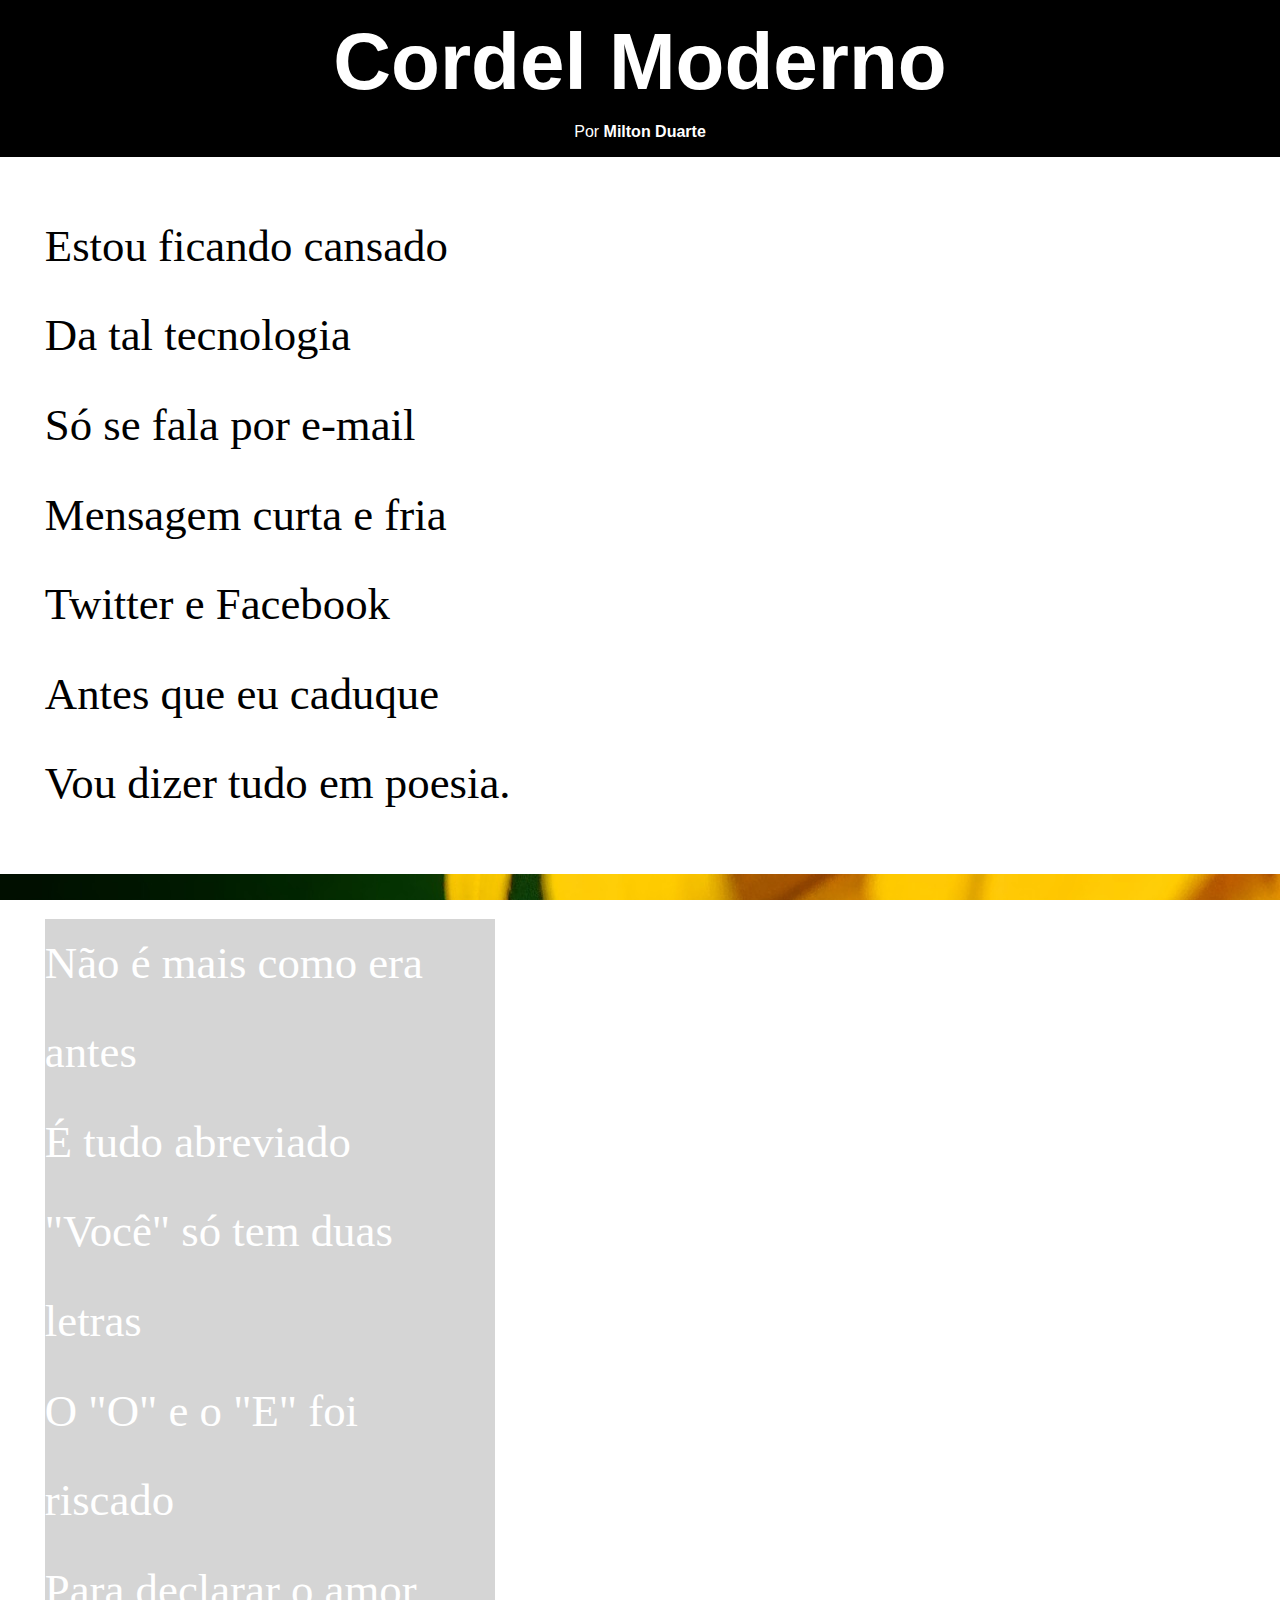
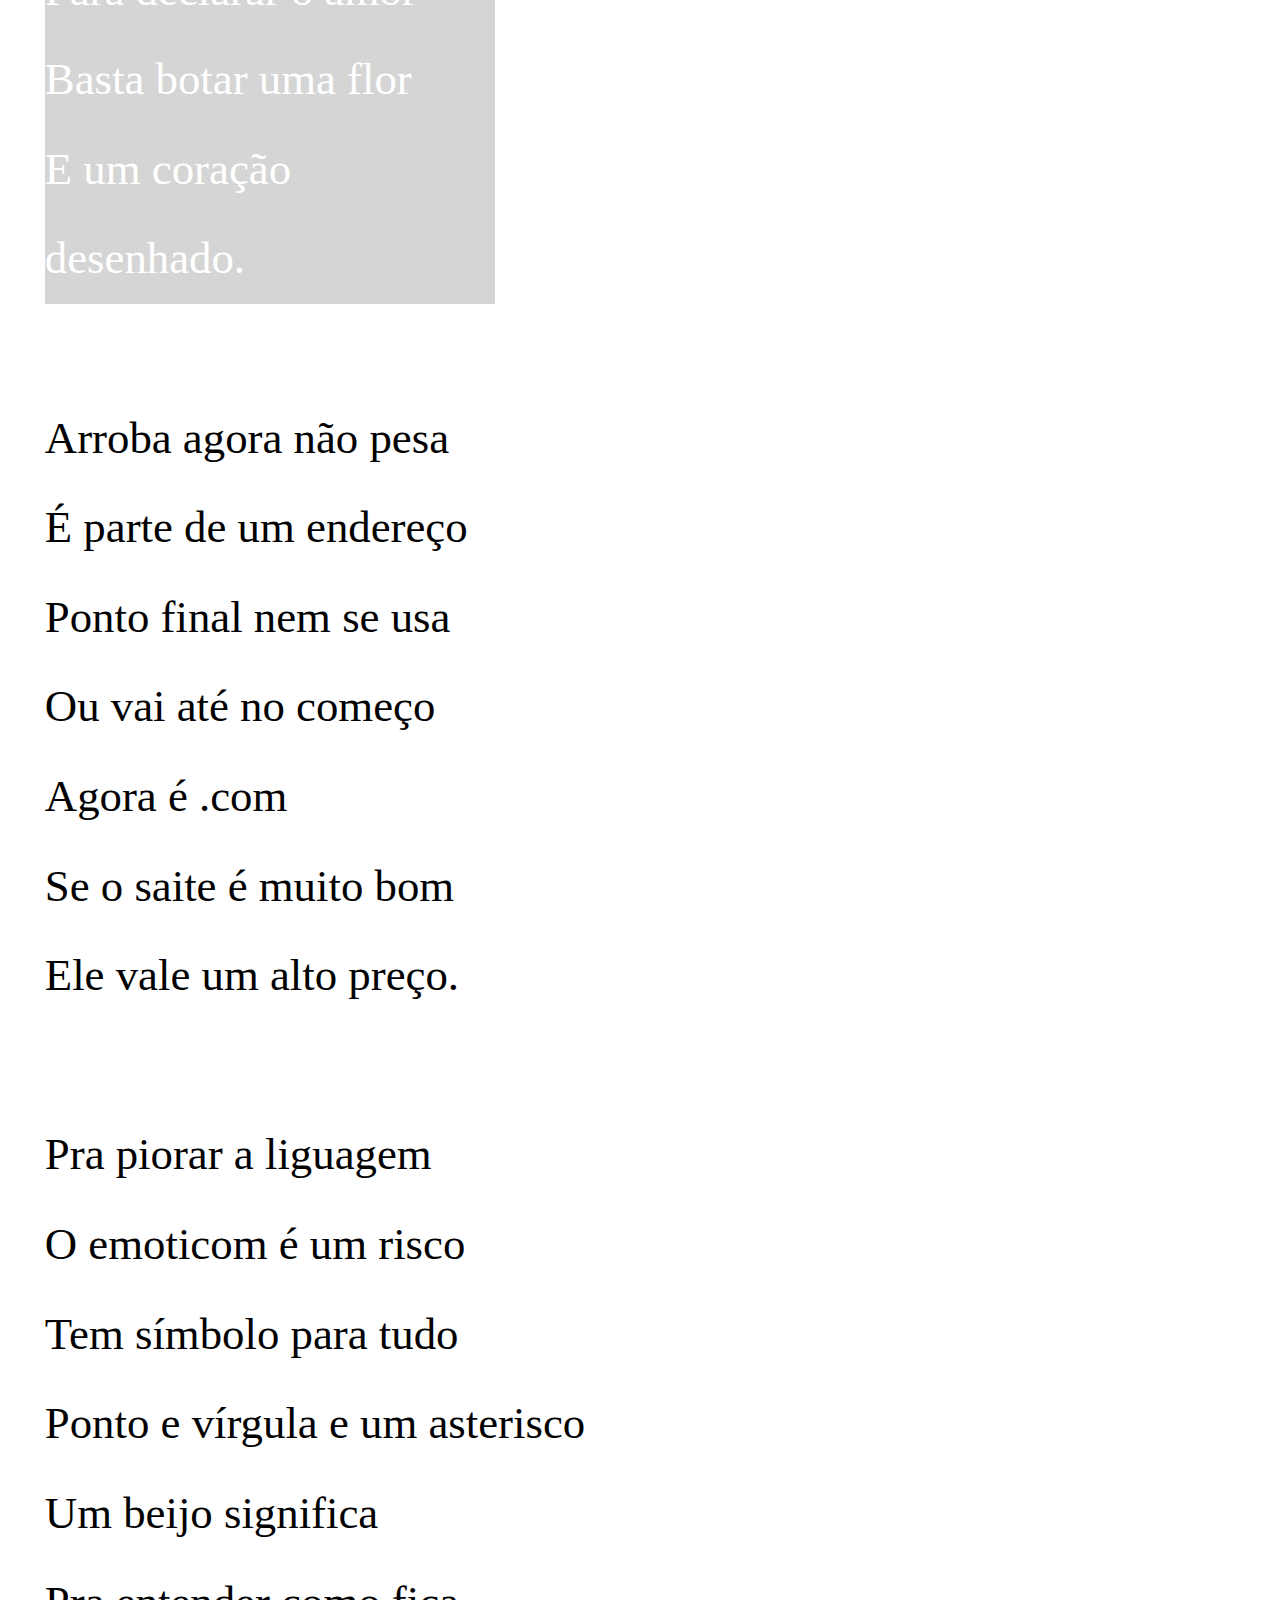
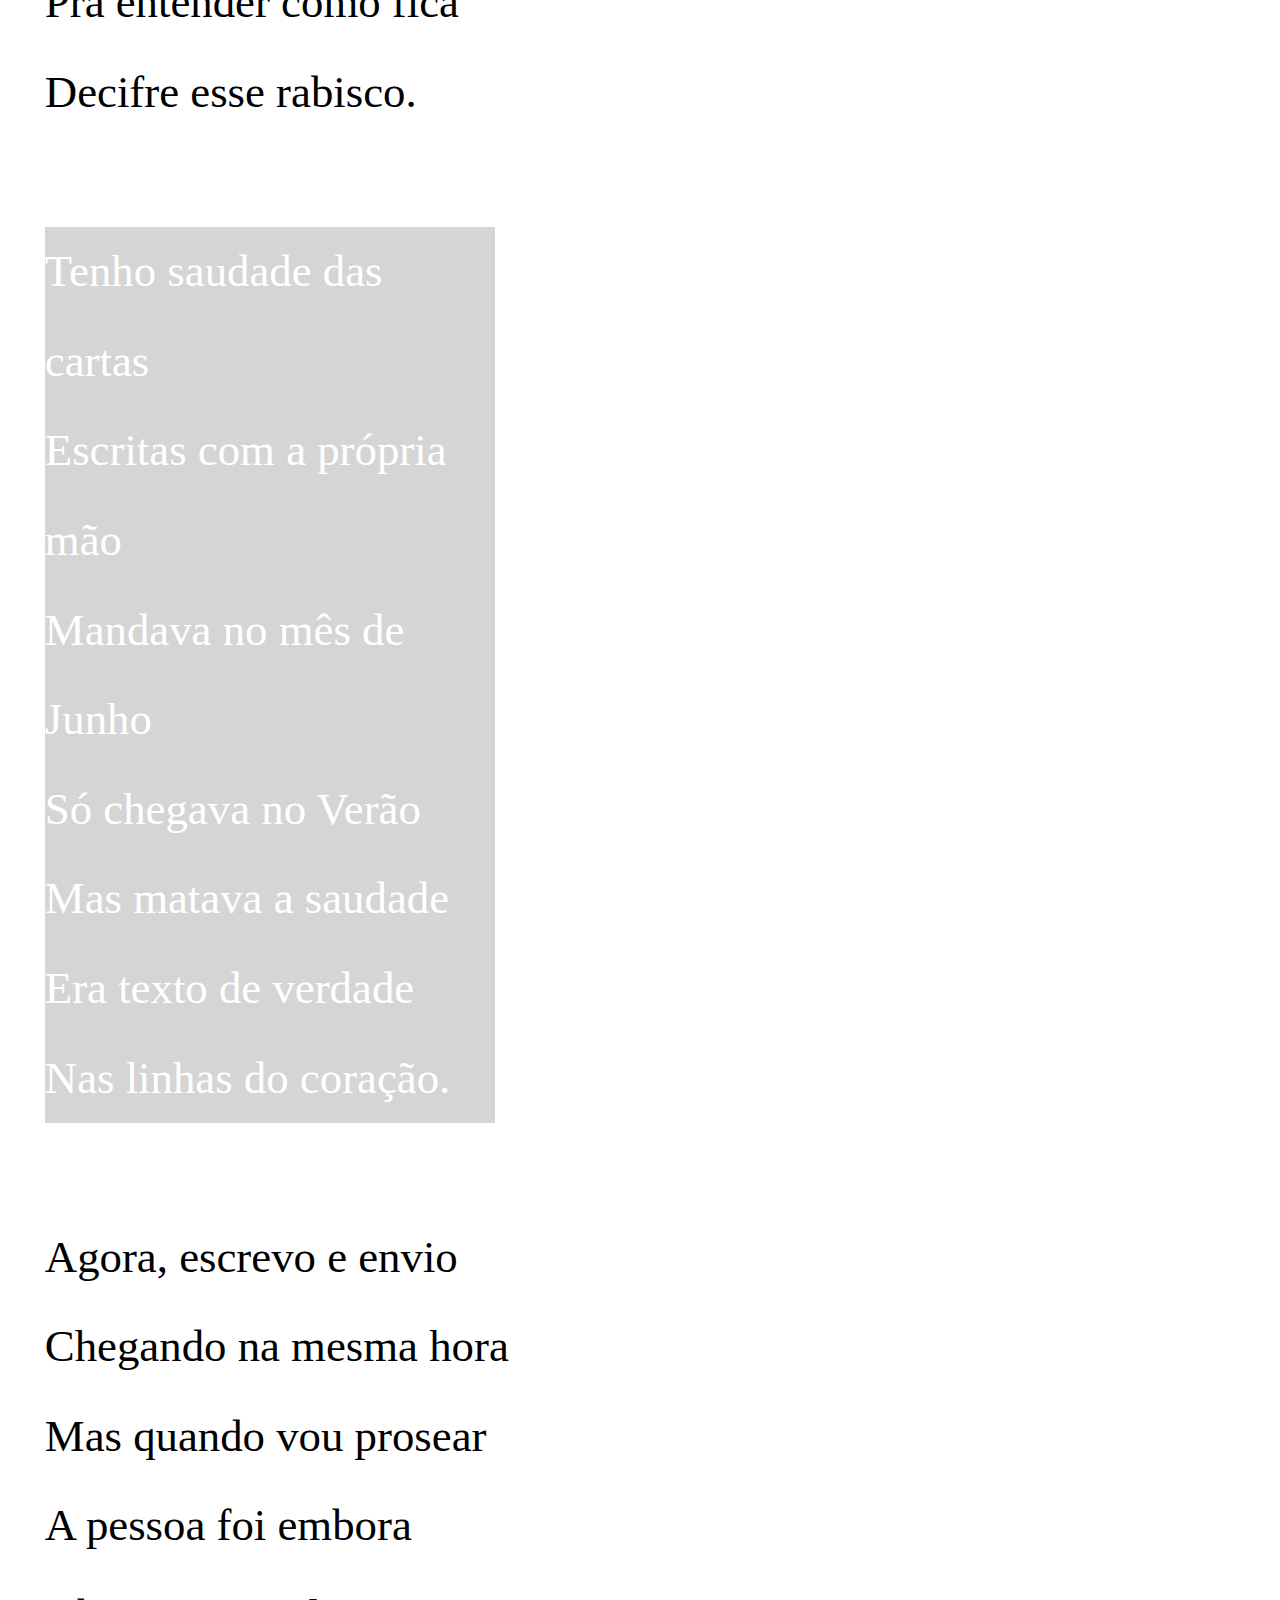
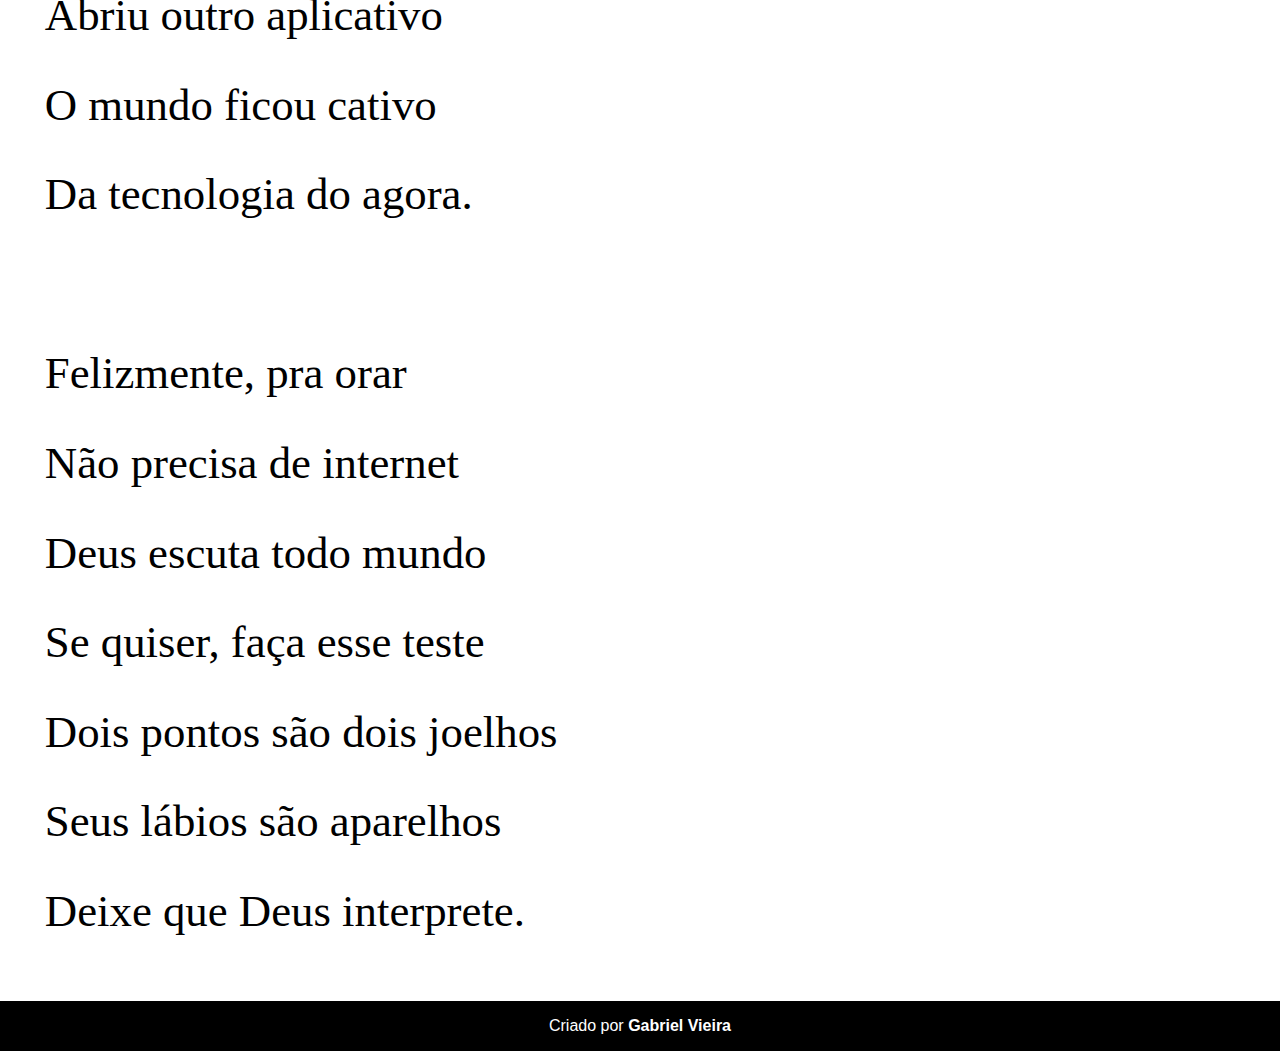
==== projetoCordel/projetoCordel.html @ 2a48e2d7 "add projetoCordel" ====
<!DOCTYPE html>
<html lang="pt-br">
<head>
    <meta charset="UTF-8">
    <meta http-equiv="X-UA-Compatible" content="IE=edge">
    <meta name="viewport" content="width=device-width, initial-scale=1.0">
    <title>Cordel Moderno</title>
    <link rel="stylesheet" href="style.css">
</head>
<body>
    <header>
        <h1>Cordel Moderno</h1>
        <p>Por <a href="https://www.recantodasletras.com.br/poesias/3186743" target="_blank">Milton Duarte</a></p>
    </header>

    <main>
        <section>
            <p>
                Estou ficando cansado <br>
                Da tal tecnologia <br>
                Só se fala por e-mail <br>
                Mensagem curta e fria <br>
                Twitter e Facebook <br>
                Antes que eu caduque <br>
                Vou dizer tudo em poesia. <br>
            </p>
        </section>
        
        <section id="img1">
            <p>
                Não é mais como era antes <br>
                É tudo abreviado <br>
                "Você" só tem duas letras <br>
                O "O" e o "E" foi riscado <br>
                Para declarar o amor <br>
                Basta botar uma flor <br>
                E um coração desenhado. <br>
            </p>
        </section>
        
        <section>
            <p>
                Arroba agora não pesa <br>
                É parte de um endereço <br>
                Ponto final nem se usa <br>
                Ou vai até no começo <br>
                Agora é .com <br>
                Se o saite é muito bom <br>
                Ele vale um alto preço. <br>
            </p>
        </section>
        
        <section>
            <p>
                Pra piorar a liguagem <br>
                O emoticom é um risco <br>
                Tem símbolo para tudo <br>
                Ponto e vírgula e um asterisco <br>
                Um beijo significa <br>
                Pra entender como fica <br>
                Decifre esse rabisco. <br>
            </p>
        </section>
            
        
        <section id="img2">
            <p>
                Tenho saudade das cartas <br>
                Escritas com a própria mão <br>
                Mandava no mês de Junho <br>
                Só chegava no Verão <br>
                Mas matava a saudade <br>
                Era texto de verdade <br>
                Nas linhas do coração. <br>
            </p>
        </section>
        
        <section>
            <p>
                Agora, escrevo e envio <br>
                Chegando na mesma hora <br>
                Mas quando vou prosear <br>
                A pessoa foi embora <br>
                Abriu outro aplicativo <br>
                O mundo ficou cativo <br>
                Da tecnologia do agora. <br>
            </p>
        </section>
    
        <section>
            <p>
                Felizmente, pra orar <br>
                Não precisa de internet <br>
                Deus escuta todo mundo <br>
                Se quiser, faça esse teste <br>
                Dois pontos são dois joelhos <br>
                Seus lábios são aparelhos <br>
                Deixe que Deus interprete. <br>
            </p>
        </section>
    </main>

    <footer>
        <p>Criado por <a href="https://github.com/gabriel-vieira06" target="_blank">Gabriel Vieira</a></p>
    </footer>
</body>
</html>
---- projetoCordel/style.css ----
*{
    margin: 0px;
    padding: 0px;
}

body {
    font-family: cursive;
}

a {
    font-weight: bold;
    color: white;
    text-decoration: none;
}

a:hover {
    text-decoration: underline;
}

header, footer{
    font-family: Arial, Helvetica, sans-serif;
    background-color: black;
    color: white;
    text-align: center;
    padding: 1em;
}

header h1 {
    font-size: 5em;
    margin-bottom: 15px;
}

section {
    background-color: white;
    line-height: 2em;
    font-size: 3.5vw;
    padding: 1em;
}

section#img1 {
    background-image: url(assets/background001.jpg);
    background-attachment: fixed;
    background-position: right center;

    color: white;
}

section#img2 {
    background-image: url(assets/background002.jpg);
    background-attachment: fixed;
    background-position: right center;

    color: white;
}

section#img1 p, section#img2 p {
    max-width: 450px;
    background-color: rgba(0, 0, 0, 0.164);
}
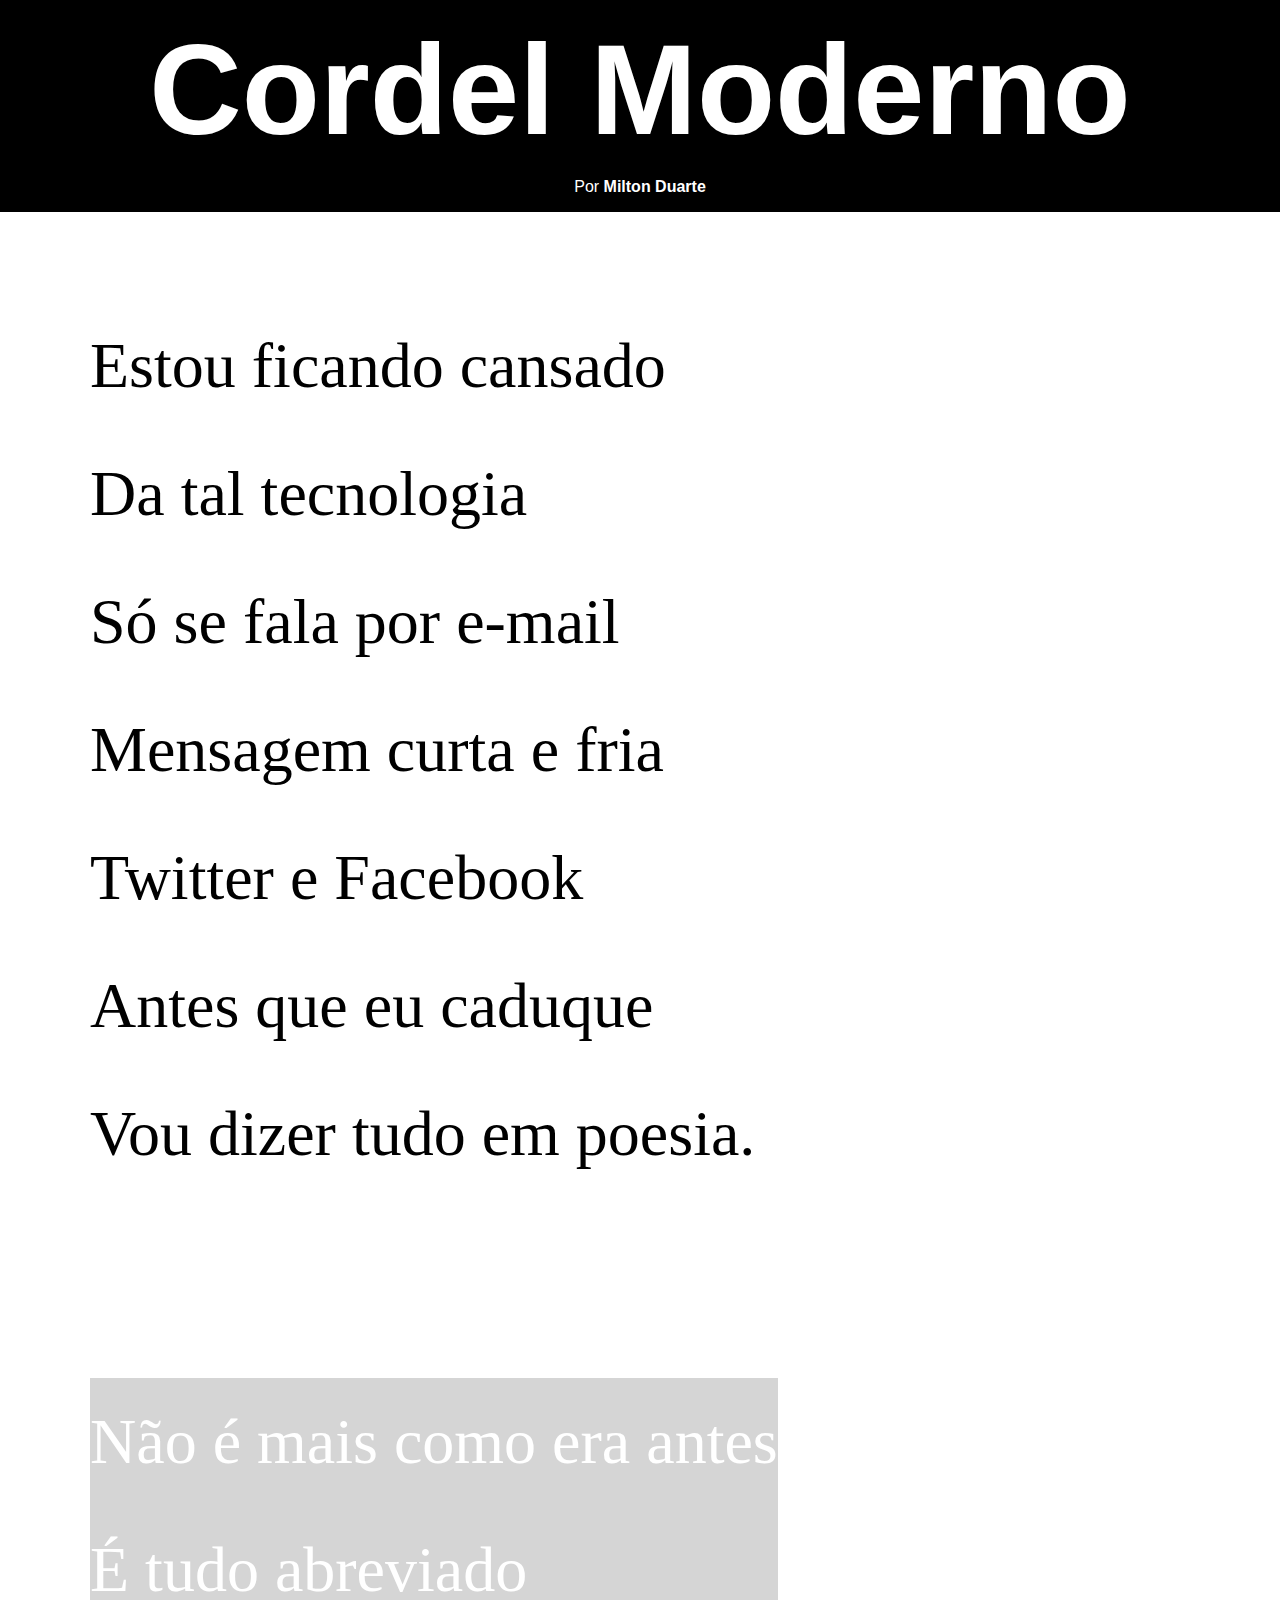
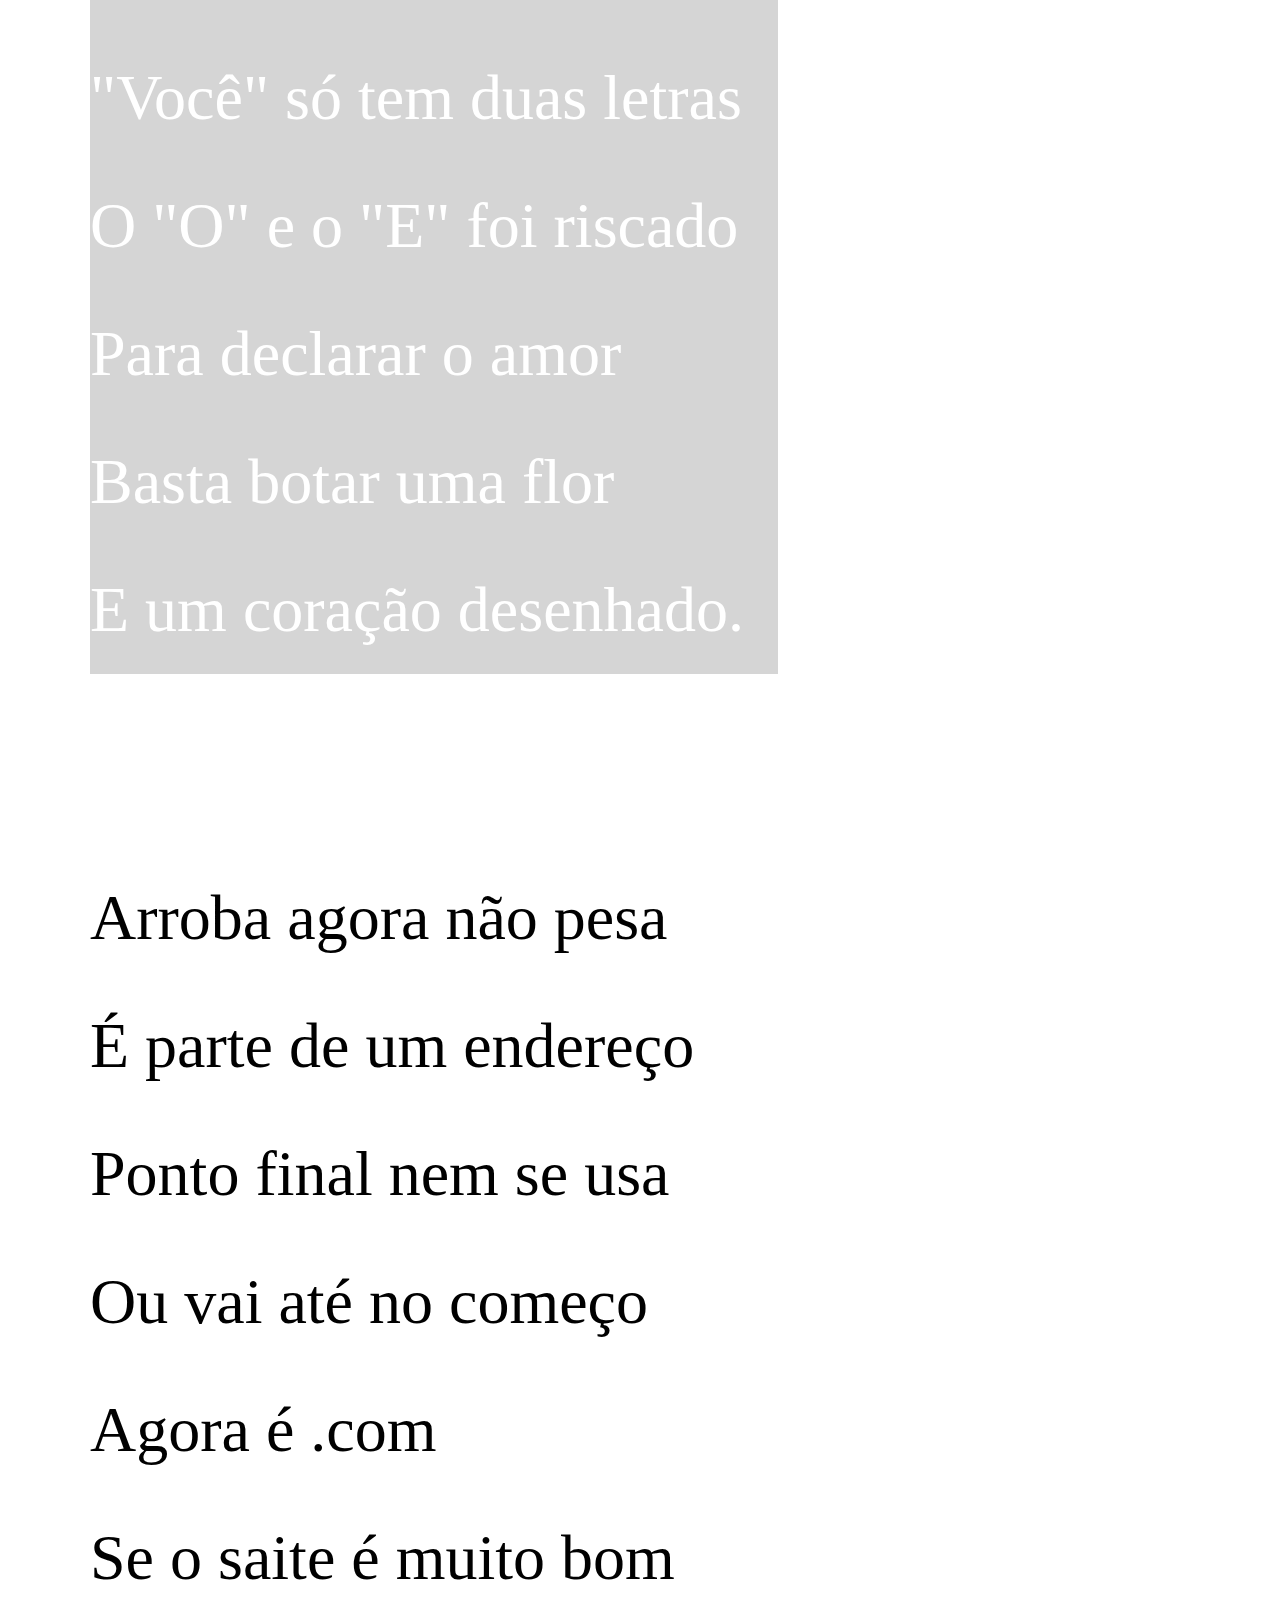
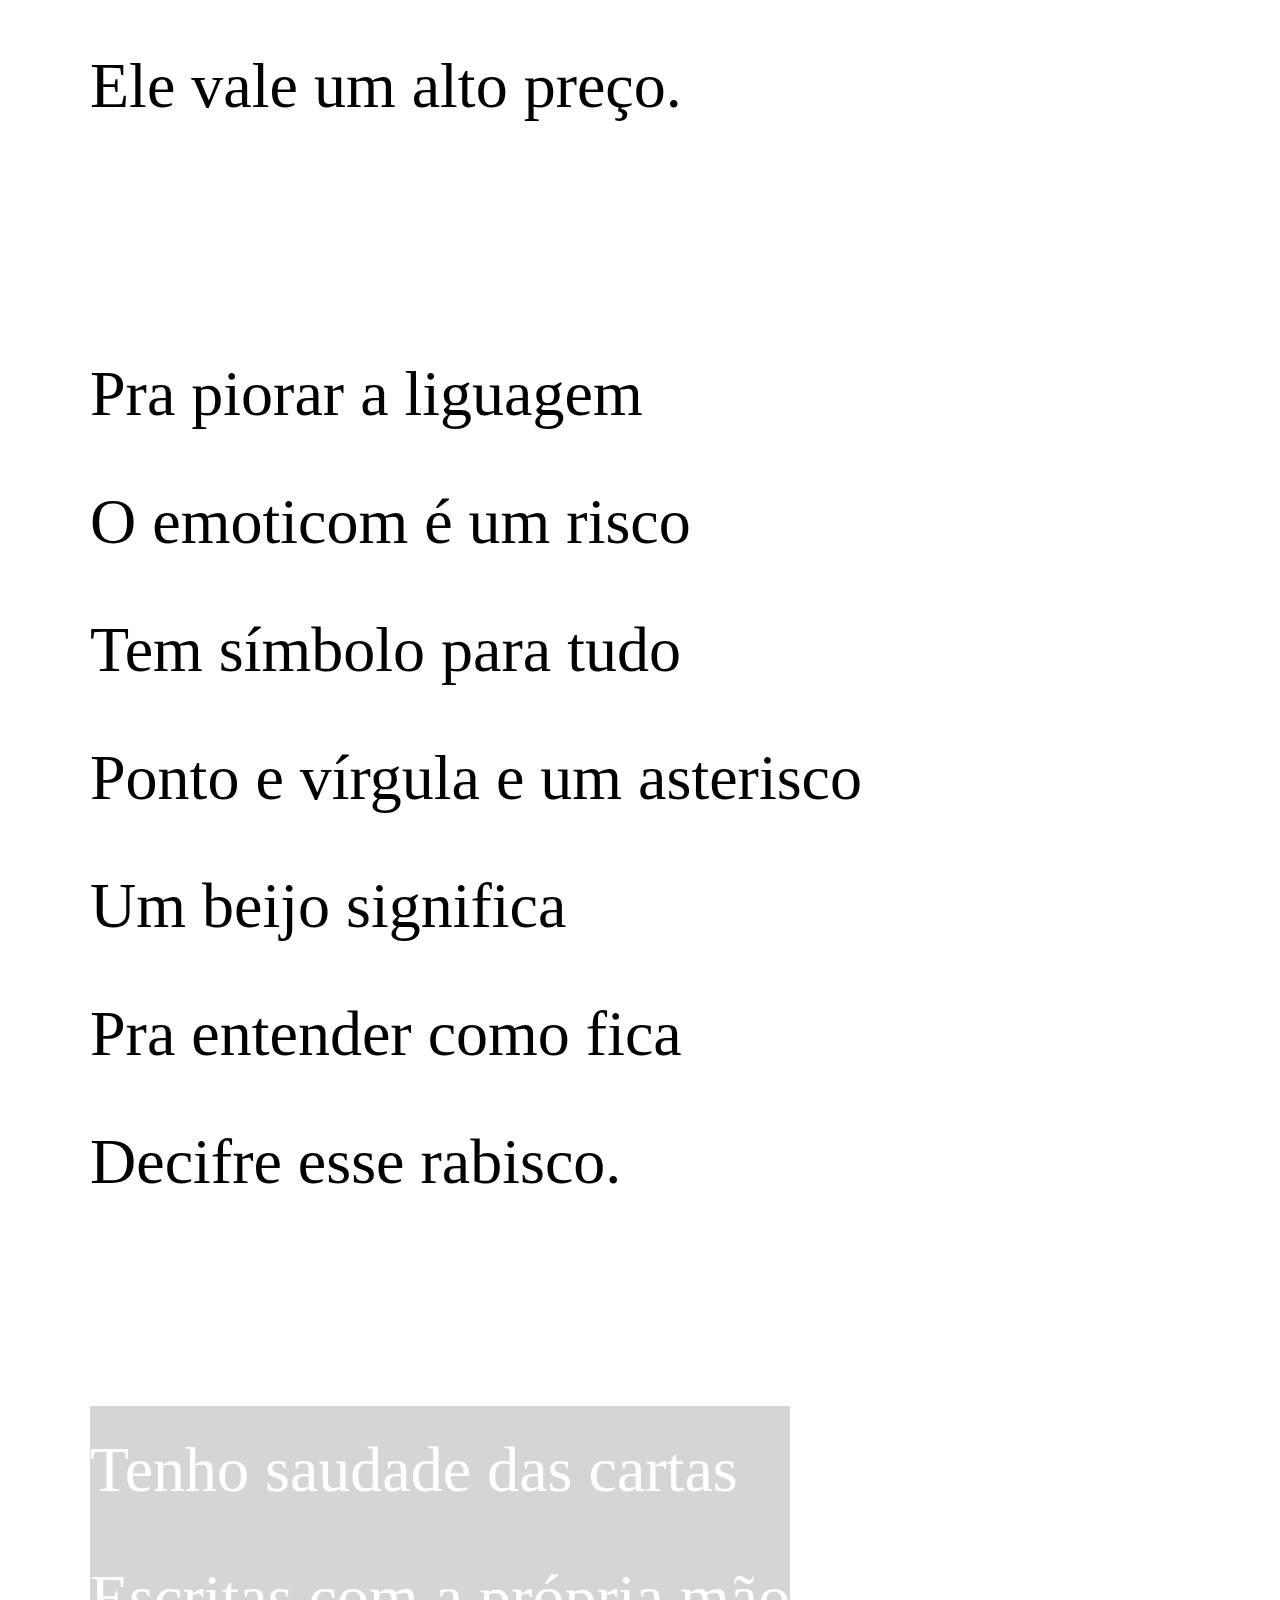
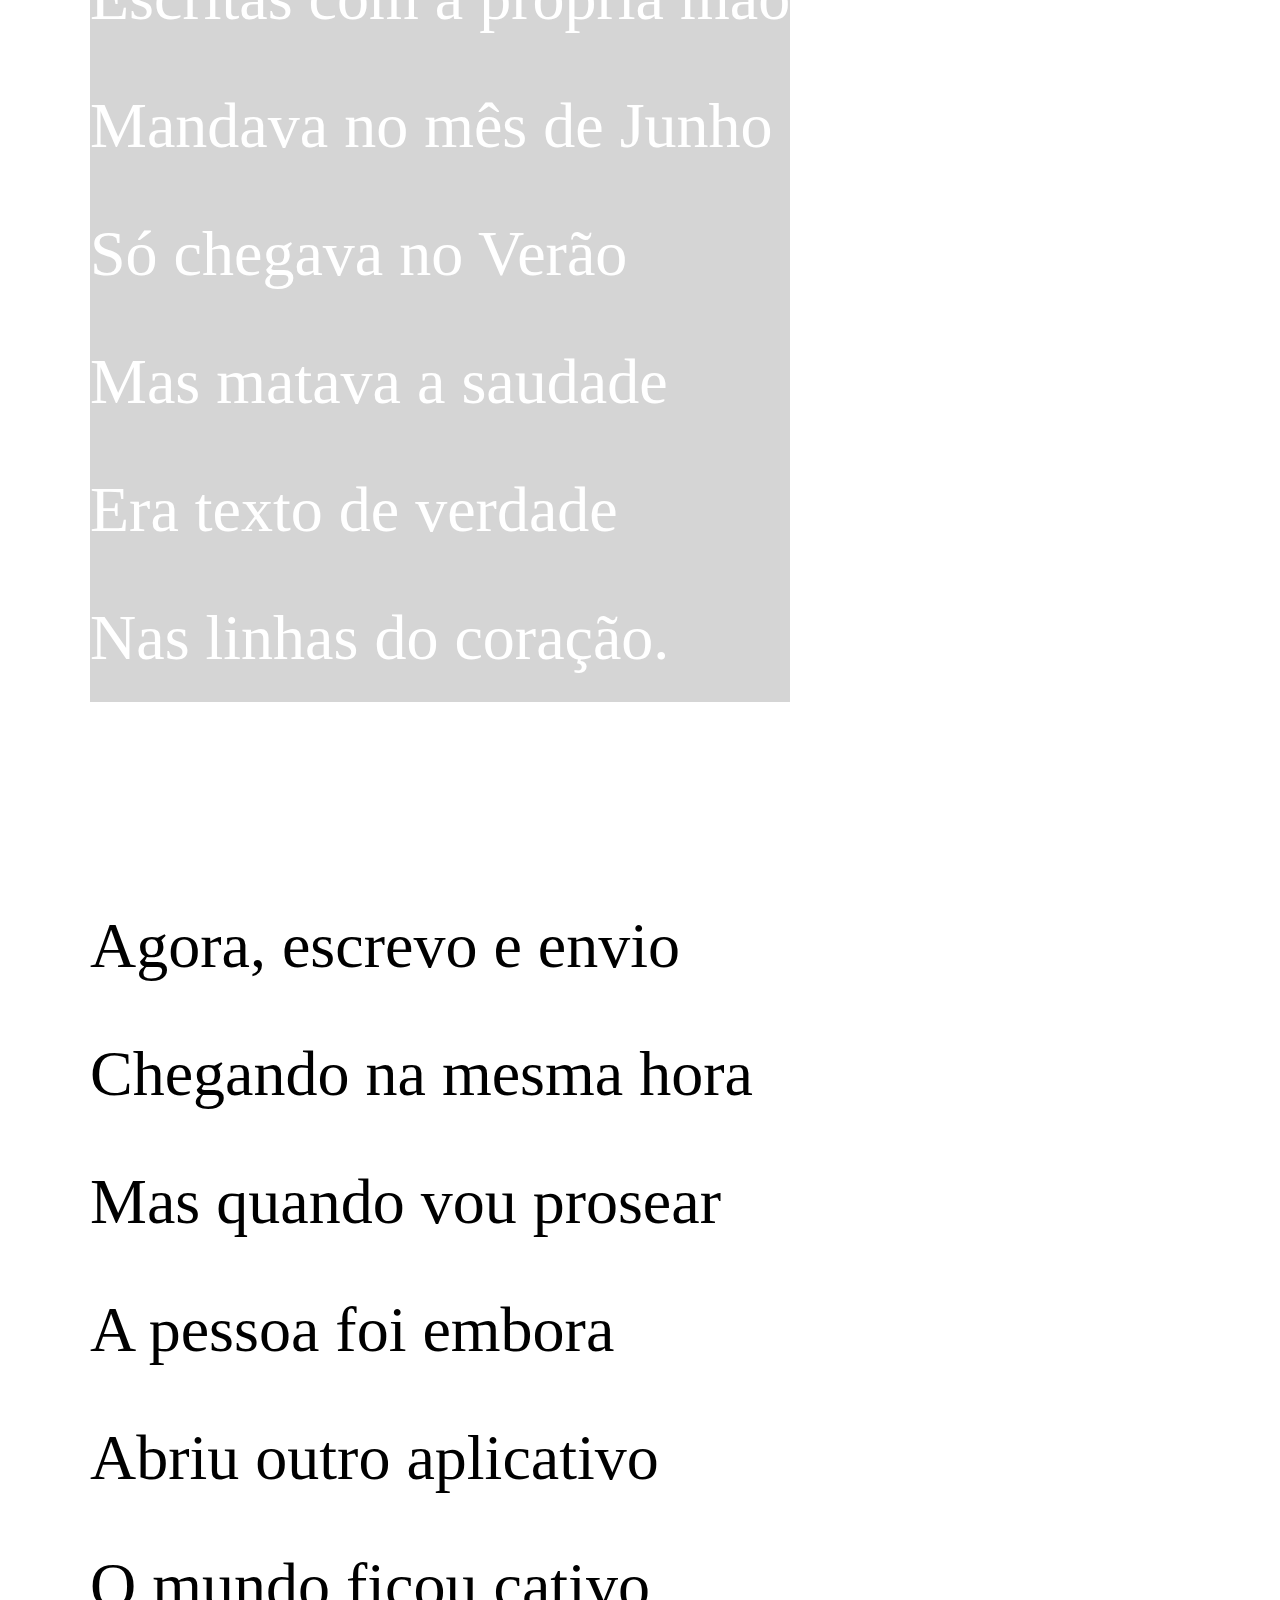
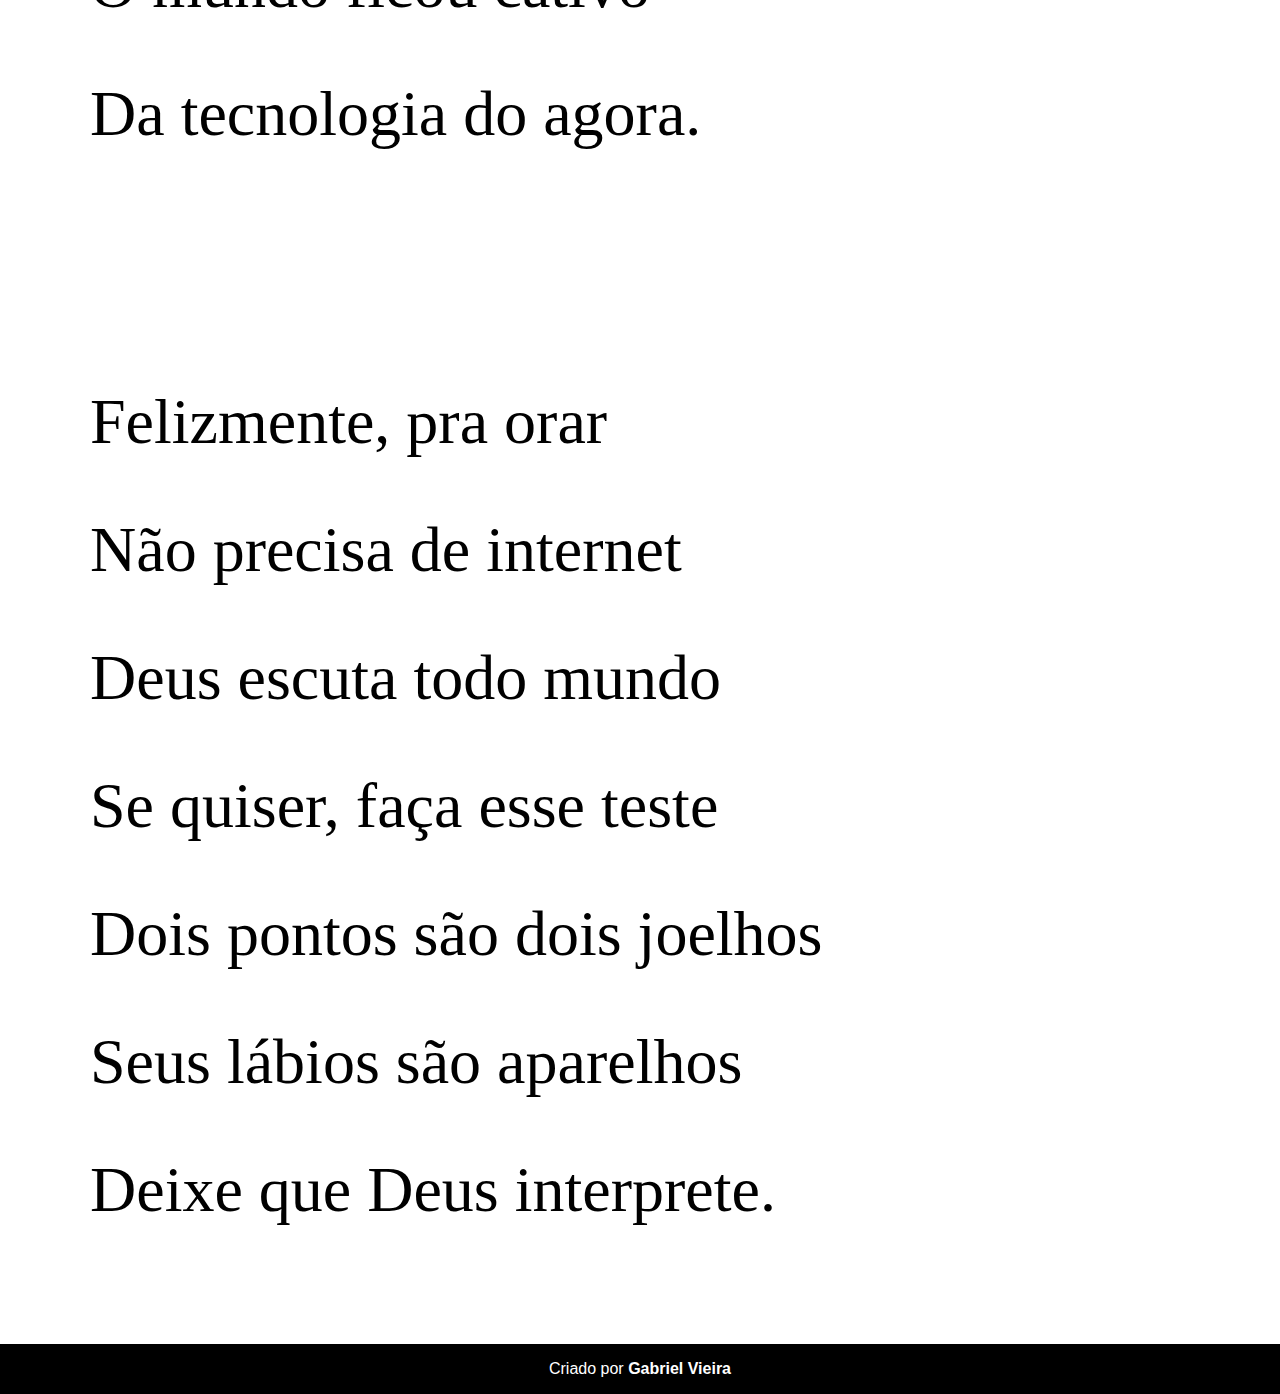
==== commit 354c38d4: "resize text" ====
--- a/projetoCordel/projetoCordel.html
+++ b/projetoCordel/projetoCordel.html
@@ -23,7 +23,7 @@
                 Mensagem curta e fria <br>
                 Twitter e Facebook <br>
                 Antes que eu caduque <br>
-                Vou dizer tudo em poesia. <br>
+                Vou dizer tudo em poesia.
             </p>
         </section>
         
@@ -35,7 +35,7 @@
                 O "O" e o "E" foi riscado <br>
                 Para declarar o amor <br>
                 Basta botar uma flor <br>
-                E um coração desenhado. <br>
+                E um coração desenhado.
             </p>
         </section>
         
@@ -47,7 +47,7 @@
                 Ou vai até no começo <br>
                 Agora é .com <br>
                 Se o saite é muito bom <br>
-                Ele vale um alto preço. <br>
+                Ele vale um alto preço.
             </p>
         </section>
         
@@ -59,7 +59,7 @@
                 Ponto e vírgula e um asterisco <br>
                 Um beijo significa <br>
                 Pra entender como fica <br>
-                Decifre esse rabisco. <br>
+                Decifre esse rabisco.
             </p>
         </section>
             
@@ -72,7 +72,7 @@
                 Só chegava no Verão <br>
                 Mas matava a saudade <br>
                 Era texto de verdade <br>
-                Nas linhas do coração. <br>
+                Nas linhas do coração.
             </p>
         </section>
         
@@ -84,7 +84,7 @@
                 A pessoa foi embora <br>
                 Abriu outro aplicativo <br>
                 O mundo ficou cativo <br>
-                Da tecnologia do agora. <br>
+                Da tecnologia do agora.
             </p>
         </section>
     
@@ -96,7 +96,7 @@
                 Se quiser, faça esse teste <br>
                 Dois pontos são dois joelhos <br>
                 Seus lábios são aparelhos <br>
-                Deixe que Deus interprete. <br>
+                Deixe que Deus interprete.
             </p>
         </section>
     </main>
--- a/projetoCordel/style.css
+++ b/projetoCordel/style.css
@@ -5,6 +5,7 @@
 
 body {
     font-family: cursive;
+    min-height: 100vh;
 }
 
 a {
@@ -26,15 +27,15 @@
 }
 
 header h1 {
-    font-size: 5em;
+    font-size: 10vw;
     margin-bottom: 15px;
 }
 
 section {
     background-color: white;
     line-height: 2em;
-    font-size: 3.5vw;
-    padding: 1em;
+    font-size: 5vw;
+    padding: 10vh;
 }
 
 section#img1 {
@@ -54,6 +55,6 @@
 }
 
 section#img1 p, section#img2 p {
-    max-width: 450px;
+    display: inline-block;
     background-color: rgba(0, 0, 0, 0.164);
 }